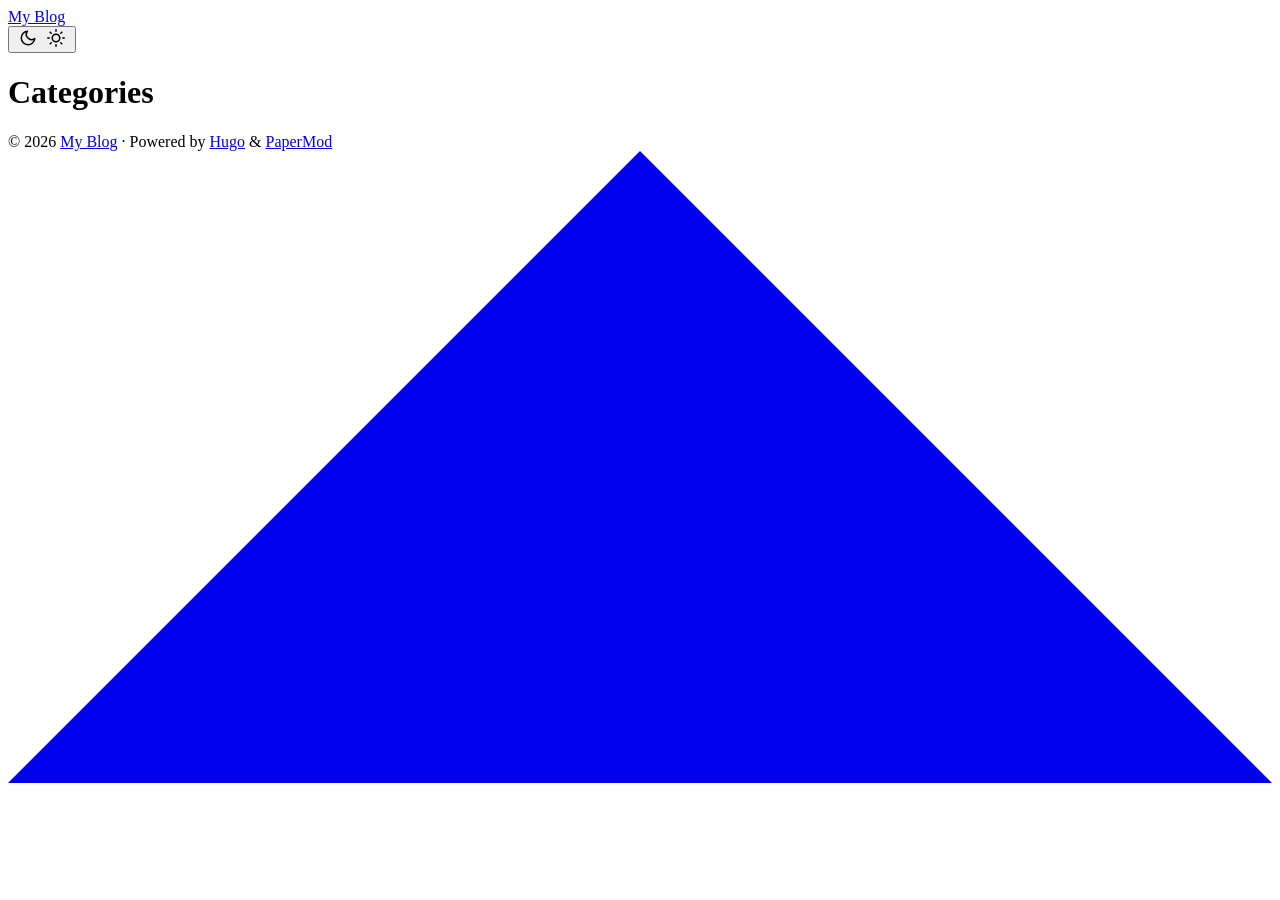
==== public/categories/index.html @ 206d7bce "setup hugo" ====
<!DOCTYPE html>
<html lang="ja" dir="auto" data-theme="auto">

<head><script src="/livereload.js?mindelay=10&amp;v=2&amp;port=1313&amp;path=livereload" data-no-instant defer></script><meta charset="utf-8">
<meta http-equiv="X-UA-Compatible" content="IE=edge">
<meta name="viewport" content="width=device-width, initial-scale=1, shrink-to-fit=no">
<meta name="robots" content="noindex, nofollow">
<title>Categories | My Blog</title>
<meta name="keywords" content="">
<meta name="description" content="My personal blog">
<meta name="author" content="Your Name">
<link rel="canonical" href="http://localhost:1313/categories/">
<link crossorigin="anonymous" href="/assets/css/stylesheet.da3211e5ef867bf2b75fd5a6515cfed7195c011e8ab735694e203810a827097b.css" integrity="sha256-2jIR5e&#43;Ge/K3X9WmUVz&#43;1xlcAR6KtzVpTiA4EKgnCXs=" rel="preload stylesheet" as="style">
<link rel="icon" href="http://localhost:1313/favicon.ico">
<link rel="icon" type="image/png" sizes="16x16" href="http://localhost:1313/favicon-16x16.png">
<link rel="icon" type="image/png" sizes="32x32" href="http://localhost:1313/favicon-32x32.png">
<link rel="apple-touch-icon" href="http://localhost:1313/apple-touch-icon.png">
<link rel="mask-icon" href="http://localhost:1313/safari-pinned-tab.svg">
<meta name="theme-color" content="#2e2e33">
<meta name="msapplication-TileColor" content="#2e2e33">
<link rel="alternate" type="application/rss+xml" href="http://localhost:1313/categories/index.xml" title="rss">
<link rel="alternate" hreflang="ja" href="http://localhost:1313/categories/">
<noscript>
    <style>
        #theme-toggle,
        .top-link {
            display: none;
        }

    </style>
    <style>
        @media (prefers-color-scheme: dark) {
            :root {
                --theme: rgb(29, 30, 32);
                --entry: rgb(46, 46, 51);
                --primary: rgb(218, 218, 219);
                --secondary: rgb(155, 156, 157);
                --tertiary: rgb(65, 66, 68);
                --content: rgb(196, 196, 197);
                --code-block-bg: rgb(46, 46, 51);
                --code-bg: rgb(55, 56, 62);
                --border: rgb(51, 51, 51);
                color-scheme: dark;
            }

            .list {
                background: var(--theme);
            }

            .toc {
                background: var(--entry);
            }
        }

        @media (prefers-color-scheme: light) {
            .list::-webkit-scrollbar-thumb {
                border-color: var(--code-bg);
            }
        }

    </style>
</noscript>
<script>
    if (localStorage.getItem("pref-theme") === "dark") {
        document.querySelector("html").dataset.theme = 'dark';
    } else if (localStorage.getItem("pref-theme") === "light") {
       document.querySelector("html").dataset.theme = 'light';
    } else if (window.matchMedia('(prefers-color-scheme: dark)').matches) {
        document.querySelector("html").dataset.theme = 'dark';
    } else {
        document.querySelector("html").dataset.theme = 'light';
    }

</script>
</head>
<body class="list" id="top">
    <header class="header">
    <nav class="nav">
        <div class="logo">
            <a href="http://localhost:1313/" accesskey="h" title="My Blog (Alt + H)">My Blog</a>
            <div class="logo-switches">
                <button id="theme-toggle" accesskey="t" title="(Alt + T)" aria-label="Toggle theme">
                    <svg id="moon" xmlns="http://www.w3.org/2000/svg" width="24" height="18" viewBox="0 0 24 24"
                        fill="none" stroke="currentColor" stroke-width="2" stroke-linecap="round"
                        stroke-linejoin="round">
                        <path d="M21 12.79A9 9 0 1 1 11.21 3 7 7 0 0 0 21 12.79z"></path>
                    </svg>
                    <svg id="sun" xmlns="http://www.w3.org/2000/svg" width="24" height="18" viewBox="0 0 24 24"
                        fill="none" stroke="currentColor" stroke-width="2" stroke-linecap="round"
                        stroke-linejoin="round">
                        <circle cx="12" cy="12" r="5"></circle>
                        <line x1="12" y1="1" x2="12" y2="3"></line>
                        <line x1="12" y1="21" x2="12" y2="23"></line>
                        <line x1="4.22" y1="4.22" x2="5.64" y2="5.64"></line>
                        <line x1="18.36" y1="18.36" x2="19.78" y2="19.78"></line>
                        <line x1="1" y1="12" x2="3" y2="12"></line>
                        <line x1="21" y1="12" x2="23" y2="12"></line>
                        <line x1="4.22" y1="19.78" x2="5.64" y2="18.36"></line>
                        <line x1="18.36" y1="5.64" x2="19.78" y2="4.22"></line>
                    </svg>
                </button>
            </div>
        </div>
        <ul id="menu">
        </ul>
    </nav>
</header>
<main class="main">
<header class="page-header">
    <h1>Categories</h1>
</header>

<ul class="terms-tags">
</ul>
    </main>
    
<footer class="footer">
        <span>&copy; 2026 <a href="http://localhost:1313/">My Blog</a></span> · 

    <span>
        Powered by
        <a href="https://gohugo.io/" rel="noopener noreferrer" target="_blank">Hugo</a> &
        <a href="https://github.com/adityatelange/hugo-PaperMod/" rel="noopener" target="_blank">PaperMod</a>
    </span>
</footer>
<a href="#top" aria-label="go to top" title="Go to Top (Alt + G)" class="top-link" id="top-link" accesskey="g">
    <svg xmlns="http://www.w3.org/2000/svg" viewBox="0 0 12 6" fill="currentColor">
        <path d="M12 6H0l6-6z" />
    </svg>
</a>

<script>
    let menu = document.getElementById('menu');
    if (menu) {
        
        const scrollPosition = localStorage.getItem("menu-scroll-position");
        if (scrollPosition) {
            menu.scrollLeft = parseInt(scrollPosition, 10);
        }
        
        menu.onscroll = function () {
            localStorage.setItem("menu-scroll-position", menu.scrollLeft);
        }
    }

    document.querySelectorAll('a[href^="#"]').forEach(anchor => {
        anchor.addEventListener("click", function (e) {
            e.preventDefault();
            var id = this.getAttribute("href").substr(1);
            if (!window.matchMedia('(prefers-reduced-motion: reduce)').matches) {
                document.querySelector(`[id='${decodeURIComponent(id)}']`).scrollIntoView({
                    behavior: "smooth"
                });
            } else {
                document.querySelector(`[id='${decodeURIComponent(id)}']`).scrollIntoView();
            }
            if (id === "top") {
                history.replaceState(null, null, " ");
            } else {
                history.pushState(null, null, `#${id}`);
            }
        });
    });

</script>
<script>
    var mybutton = document.getElementById("top-link");
    window.onscroll = function () {
        if (document.body.scrollTop > 800 || document.documentElement.scrollTop > 800) {
            mybutton.style.visibility = "visible";
            mybutton.style.opacity = "1";
        } else {
            mybutton.style.visibility = "hidden";
            mybutton.style.opacity = "0";
        }
    };

</script>
<script>
    document.getElementById("theme-toggle").addEventListener("click", () => {
        const html = document.querySelector("html");
        if (html.dataset.theme === "dark") {
            html.dataset.theme = 'light';
            localStorage.setItem("pref-theme", 'light');
        } else {
            html.dataset.theme = 'dark';
            localStorage.setItem("pref-theme", 'dark');
        }
    })

</script>
</body>

</html>
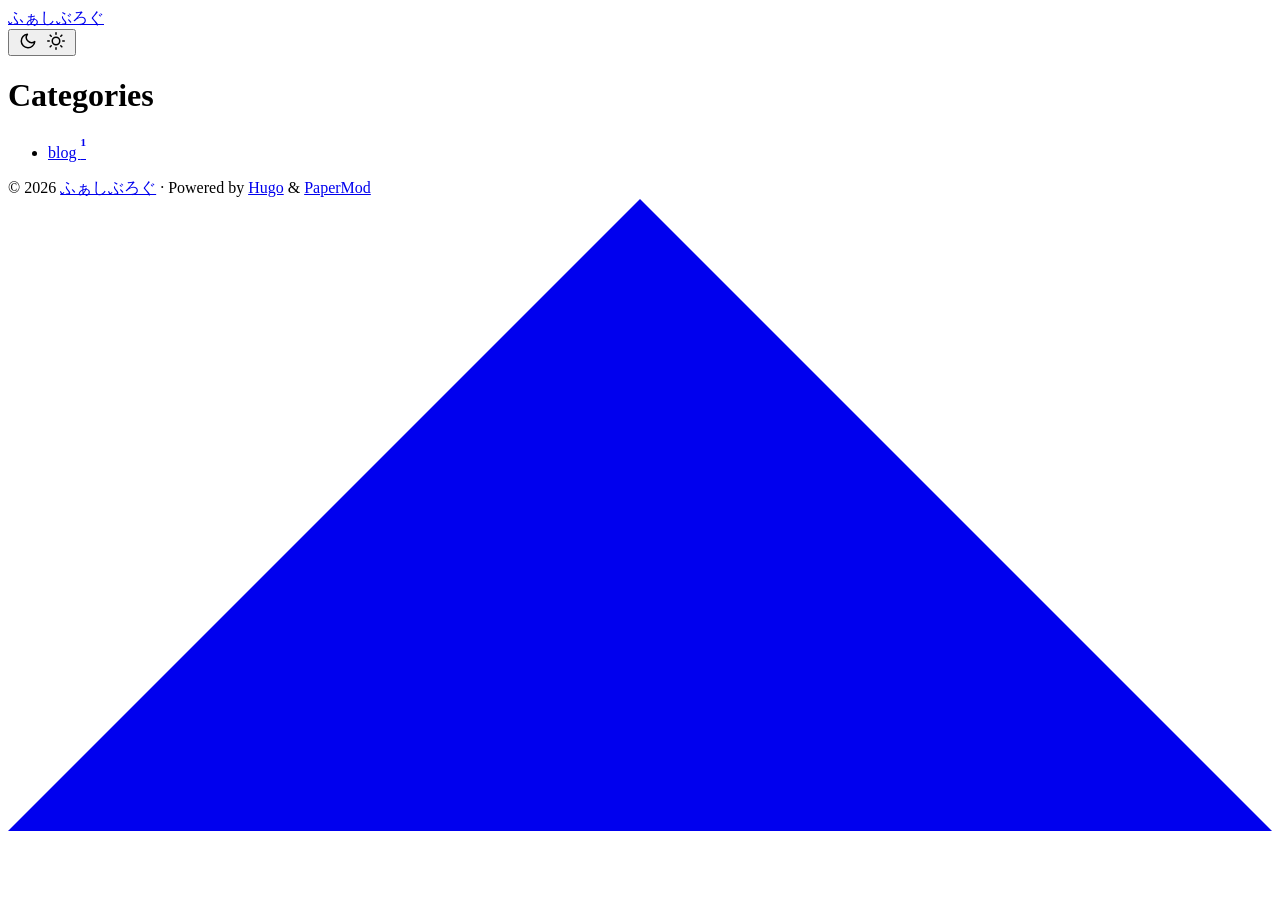
==== commit 823f2ec8: "feat: papermodを導入" ====
--- a/public/categories/index.html
+++ b/public/categories/index.html
@@ -5,12 +5,12 @@
 <meta http-equiv="X-UA-Compatible" content="IE=edge">
 <meta name="viewport" content="width=device-width, initial-scale=1, shrink-to-fit=no">
 <meta name="robots" content="noindex, nofollow">
-<title>Categories | My Blog</title>
+<title>Categories | ふぁしぶろぐ</title>
 <meta name="keywords" content="">
-<meta name="description" content="My personal blog">
-<meta name="author" content="Your Name">
+<meta name="description" content="kouphasiの日々の学びを殴り書きしていくブログです">
+<meta name="author" content="kouphasi">
 <link rel="canonical" href="http://localhost:1313/categories/">
-<link crossorigin="anonymous" href="/assets/css/stylesheet.da3211e5ef867bf2b75fd5a6515cfed7195c011e8ab735694e203810a827097b.css" integrity="sha256-2jIR5e&#43;Ge/K3X9WmUVz&#43;1xlcAR6KtzVpTiA4EKgnCXs=" rel="preload stylesheet" as="style">
+<link crossorigin="anonymous" href="/assets/css/stylesheet.6715736fe2c763242c1960c534a043bb7fb6b486b78bd1caa6c5f7242dfa2d5f.css" integrity="sha256-ZxVzb&#43;LHYyQsGWDFNKBDu3&#43;2tIa3i9HKpsX3JC36LV8=" rel="preload stylesheet" as="style">
 <link rel="icon" href="http://localhost:1313/favicon.ico">
 <link rel="icon" type="image/png" sizes="16x16" href="http://localhost:1313/favicon-16x16.png">
 <link rel="icon" type="image/png" sizes="32x32" href="http://localhost:1313/favicon-32x32.png">
@@ -77,7 +77,7 @@
     <header class="header">
     <nav class="nav">
         <div class="logo">
-            <a href="http://localhost:1313/" accesskey="h" title="My Blog (Alt + H)">My Blog</a>
+            <a href="http://localhost:1313/" accesskey="h" title="ふぁしぶろぐ (Alt + H)">ふぁしぶろぐ</a>
             <div class="logo-switches">
                 <button id="theme-toggle" accesskey="t" title="(Alt + T)" aria-label="Toggle theme">
                     <svg id="moon" xmlns="http://www.w3.org/2000/svg" width="24" height="18" viewBox="0 0 24 24"
@@ -111,11 +111,14 @@
 </header>
 
 <ul class="terms-tags">
+    <li>
+        <a href="http://localhost:1313/categories/blog/">blog <sup><strong><sup>1</sup></strong></sup> </a>
+    </li>
 </ul>
     </main>
     
 <footer class="footer">
-        <span>&copy; 2026 <a href="http://localhost:1313/">My Blog</a></span> · 
+        <span>&copy; 2026 <a href="http://localhost:1313/">ふぁしぶろぐ</a></span> · 
 
     <span>
         Powered by
